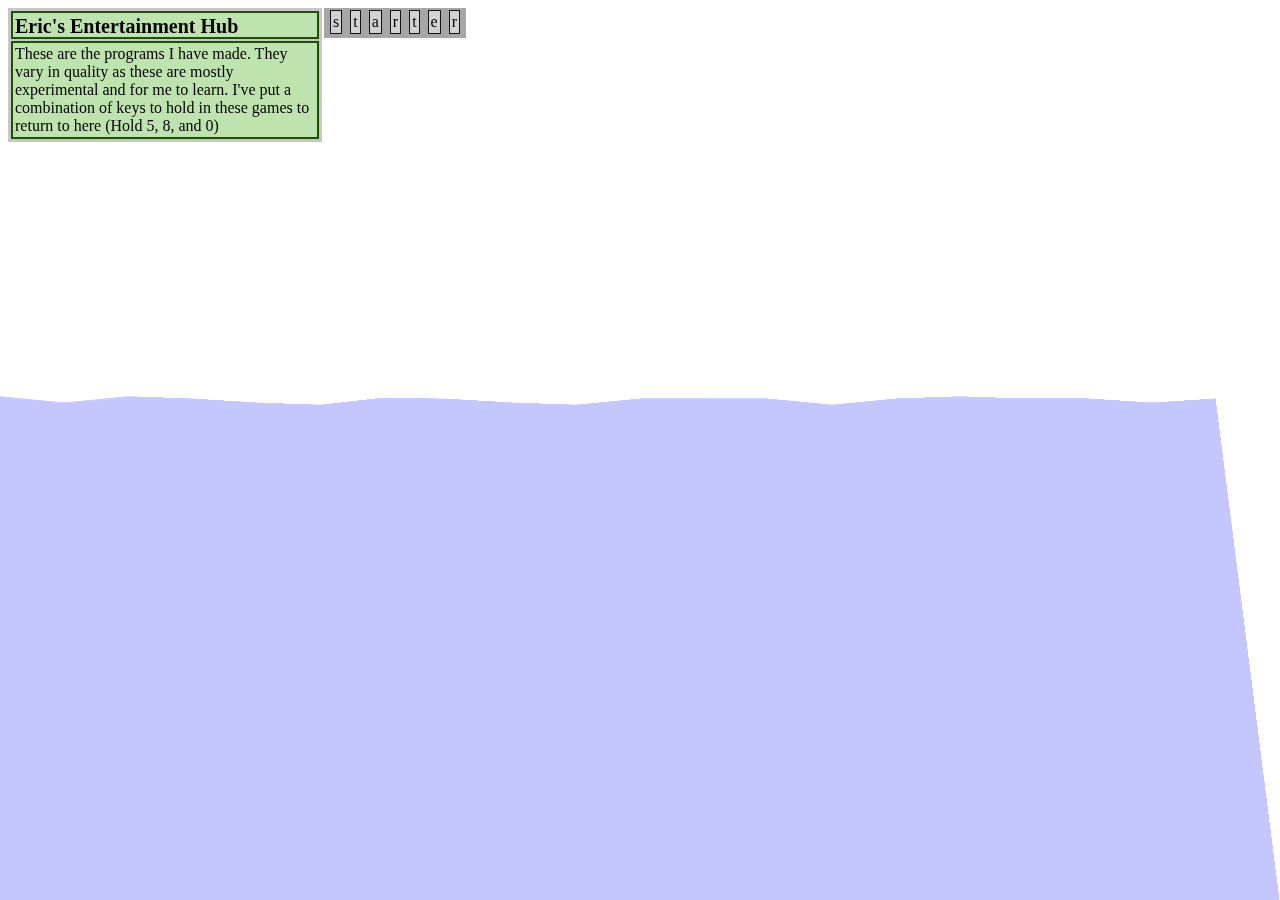
==== gameHub.html @ 65290556 "Update gameHub.html" ====
<html>
    <head>
        <style>
            body {
                overflow: hidden;
            }
            canvas {
                position: absolute;
                left: 0;
                top: 0;
                z-index: -1;
            }    
            #containDesc {
                display: inline-block;
                padding: 3px;
                background-color: rgba(143, 143, 143, 0.5);
                float: left;
            }
            #title {
                width: 300px;
                height: 20px;
                font-size: 20px;
                font-weight: bold;
                padding: 2px;
                border: 2px solid rgb(26, 84, 0);
                background-color: rgba(183, 255, 150, 0.5);
                user-select: none;
            }
            #text {
                width: 300px;
                padding: 2px;
                margin-top: 2px;
                border: 2px solid rgb(26, 84, 0);
                background-color: rgba(183, 255, 150, 0.5);
                display: inline-block;
                user-select: none;
            }
            #gameBox {
                max-width: 500px;
                padding: 2px;
                background-color: rgba(78, 78, 78, 0.5);
                float: left;
                margin-left: 2px;
                user-select: none;
            }
            .gameLink {
                display: inline-block;
                background-color: rgba(255, 255, 255, 0.5);
                border: 1px solid rgb(20,20,20);
                padding: 2px;
                margin-bottom: 2px;
                margin-left: 4px;
                margin-right: 4px;
            }
            .gameLink:hover {
                background-color: rgb(255, 255, 255);
                font-weight: bold;
            }
            .gameLink:active {
                background-color: rgb(66, 66, 66);
            }
        </style>
        <script src="p5/p5.min.js"></script>
        <script src="animBackground.js"></script>
        <script>
            //Note for adding new game, add to the nav and make a new function s[number]()
            var htp = "https://thezooo.github.io/";
            var name = ["starterGame", "platformerGame", "snakeGame", "towerDefGame", "racingGame", "perceptron", "Laser Eyes"]
            var nav = ["starterGame", "platformerGame", "snakeGame", "towerDefGame", "racingGame", "perceptron", "theZooo_poseNet"];
            var selector = -1;
            function start() {
                for (var i = 0; i < nav.length; i++) {
                    var el = document.createElement("div");
                    var txt = document.createTextNode(name[i]);
                    var attA = document.createAttribute("class");
                    var attB = document.createAttribute("onmouseover");
                    var attC = document.createAttribute("onmouseout");
                    attA.value = "gameLink";
                    attB.value = "s" + i + "()";
                    attC.value = "out";
                    var box = document.getElementById('gameBox');
                    el.setAttributeNode(attA);
                    el.setAttributeNode(attB);
                    el.appendChild(txt);
                    box.appendChild(el);
                    document.getElementsByClassName('gameLink')[i].addEventListener("click", function() {4
                        if (selector >= 0 && selector < nav.length) {
                            var link = htp + nav[selector] + "/";
                            location.href = link;
                        }
                    });
                }
            }
            function out() {selector = -1};
            function s0() {selector = 0};
            function s1() {selector = 1};
            function s2() {selector = 2};
            function s3() {selector = 3};
            function s4() {selector = 4};
            function s5() {selector = 5};
            function s6() {selector = 6};

            //EXIT PACKAGE CODE (ADD onkeydown="exitFuncD(event)" onkeyup="exitFuncU(event)" in Body of html)
            /*
            var key;
            var exitA = false;
            var exitB = false;
            var exitC = false;
            function exitFuncD(event) {
                key = event.keyCode;
                if (key === 53) {
                    exitA = true;
                }
                if (key === 56) {
                    exitB = true;
                }
                if (key === 48) {
                    exitC = true;
                }
                if (exitA && exitB && exitC) {
                    location.href = "https://thezooo.github.io";
                }
            }
            function exitFuncU(event) {
                key = event.keyCode;
                if (key === 53) {
                    exitA = false;
                }
                if (key === 56) {
                    exitB = false;
                }
                if (key === 48) {
                    exitC = false;
                }
            }
            */
        </script>
    </head>
    <body onload="start()">
        <div id="containDesc">
            <div id="title">Eric's Entertainment Hub</div>
            <div id="text">These are the programs I have made. They vary in quality as these are mostly experimental and for me to learn. I've put a combination of keys to hold in these games to return to here (Hold 5, 8, and 0)</div>
        </div>
        <div id="gameBox">
            
        </div>
    </body>
</html>
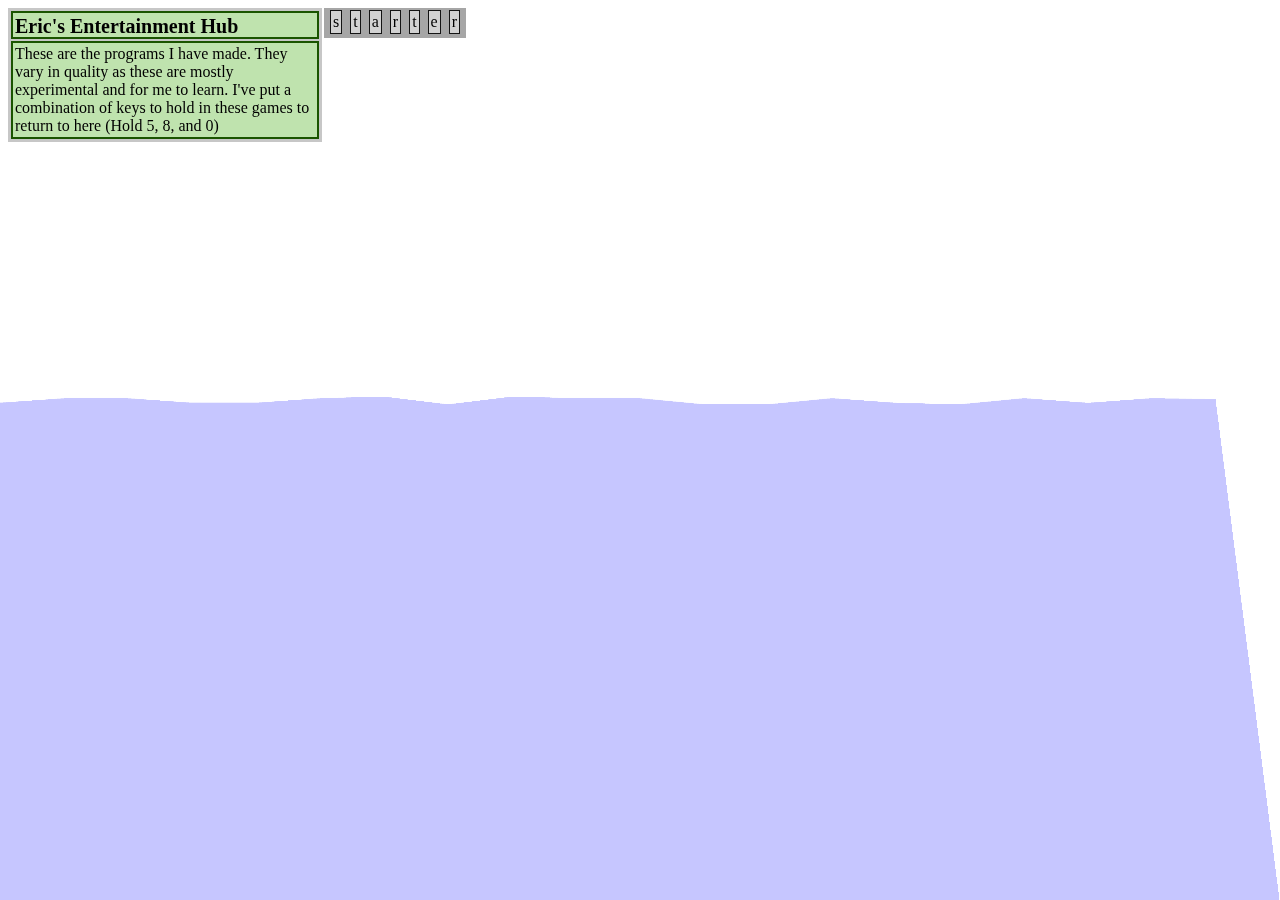
==== commit 04f75269: "Update gameHub.html" ====
--- a/gameHub.html
+++ b/gameHub.html
@@ -65,7 +65,7 @@
         <script>
             //Note for adding new game, add to the nav and make a new function s[number]()
             var htp = "https://thezooo.github.io/";
-            var name = ["starterGame", "platformerGame", "snakeGame", "towerDefGame", "racingGame", "perceptron", "Laser Eyes"]
+            var name = ["starterGame", "platformerGame", "snakeGame", "towerDefGame", "racingGame", "perceptron", "Laser Eyes"];
             var nav = ["starterGame", "platformerGame", "snakeGame", "towerDefGame", "racingGame", "perceptron", "theZooo_poseNet"];
             var selector = -1;
             function start() {
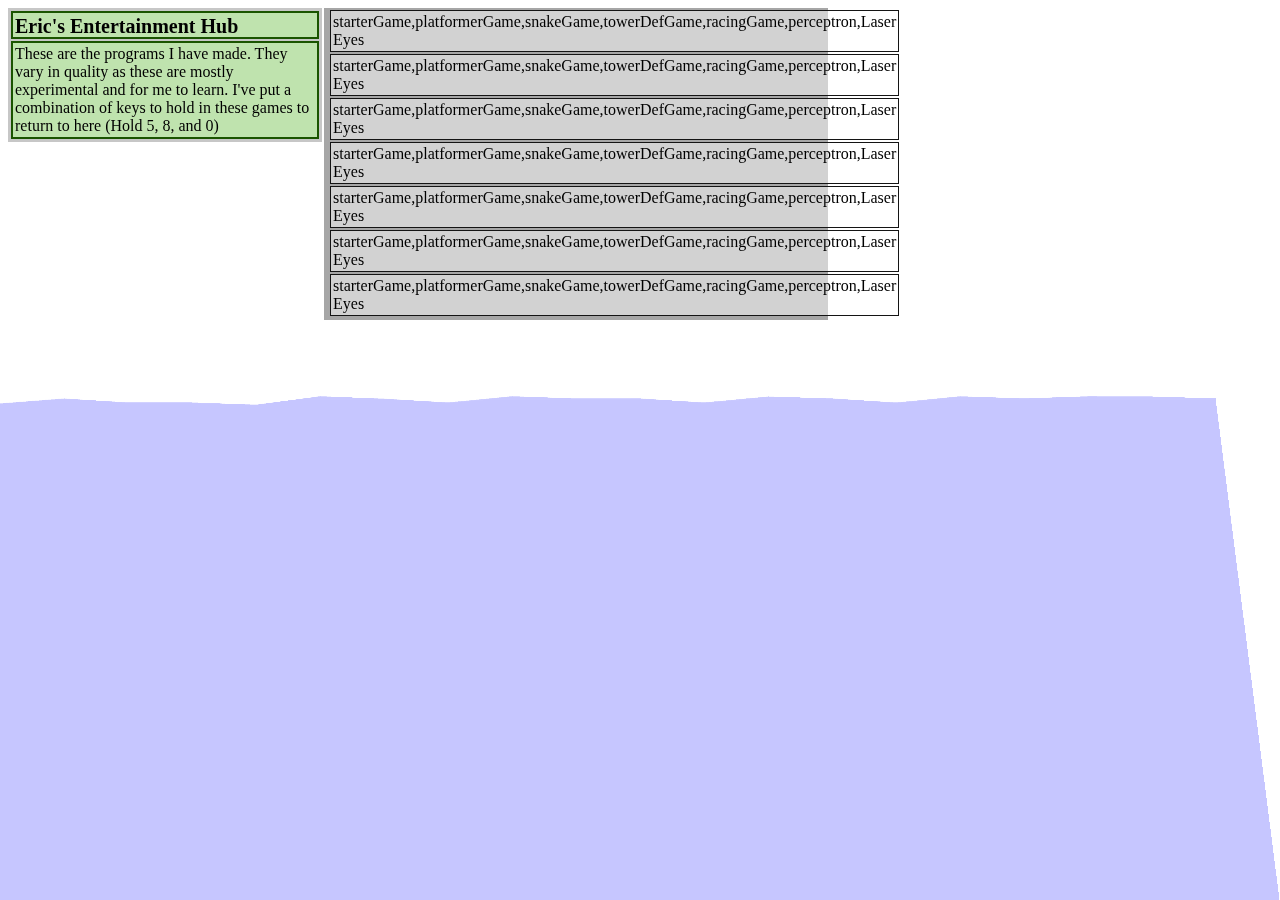
==== commit b50fab55: "Update gameHub.html" ====
--- a/gameHub.html
+++ b/gameHub.html
@@ -71,7 +71,7 @@
             function start() {
                 for (var i = 0; i < nav.length; i++) {
                     var el = document.createElement("div");
-                    var txt = document.createTextNode(name[i]);
+                    var txt = document.createTextNode(name);
                     var attA = document.createAttribute("class");
                     var attB = document.createAttribute("onmouseover");
                     var attC = document.createAttribute("onmouseout");
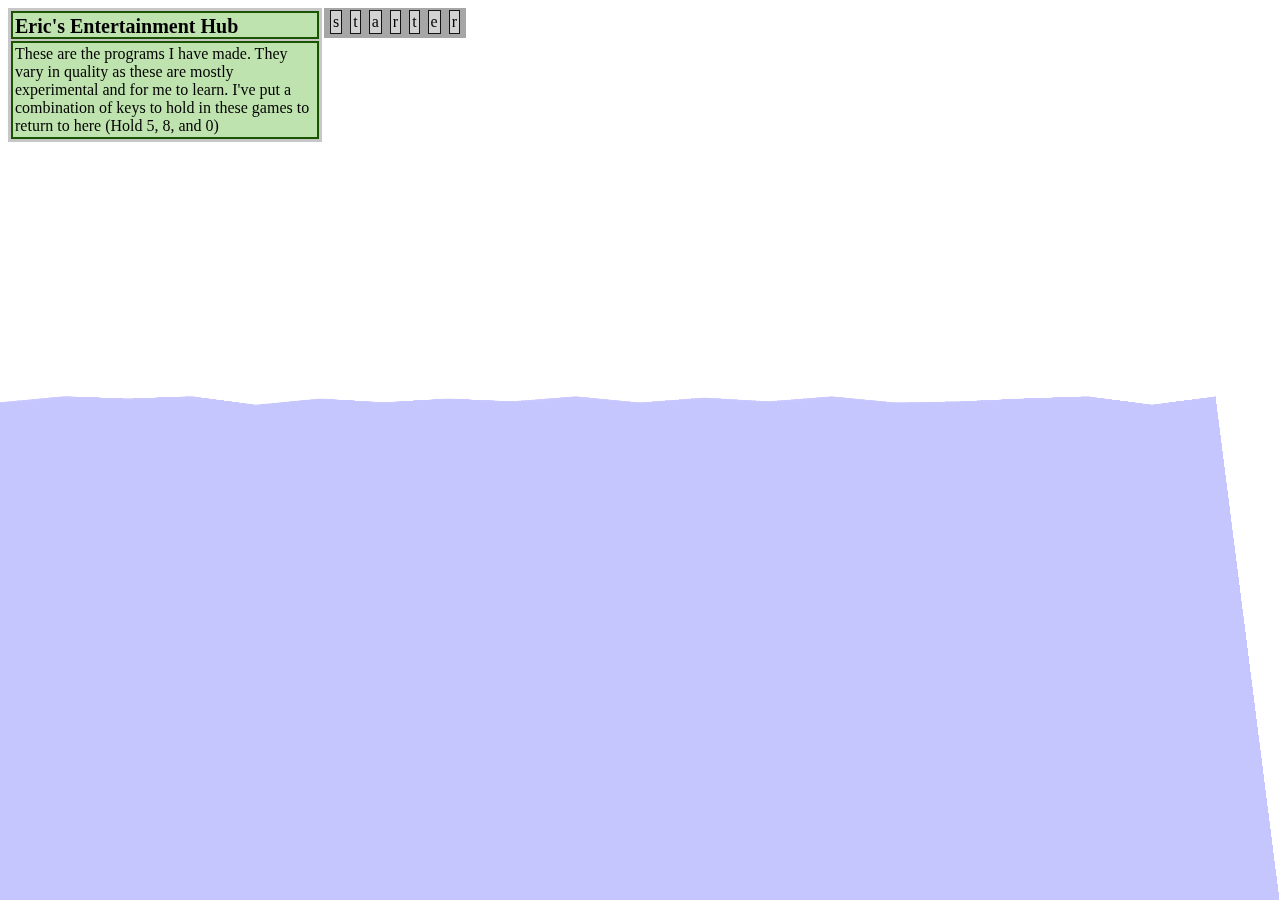
==== commit b8106a86: "Update gameHub.html" ====
--- a/gameHub.html
+++ b/gameHub.html
@@ -71,7 +71,7 @@
             function start() {
                 for (var i = 0; i < nav.length; i++) {
                     var el = document.createElement("div");
-                    var txt = document.createTextNode(name);
+                    var txt = document.createTextNode(name[i]);
                     var attA = document.createAttribute("class");
                     var attB = document.createAttribute("onmouseover");
                     var attC = document.createAttribute("onmouseout");
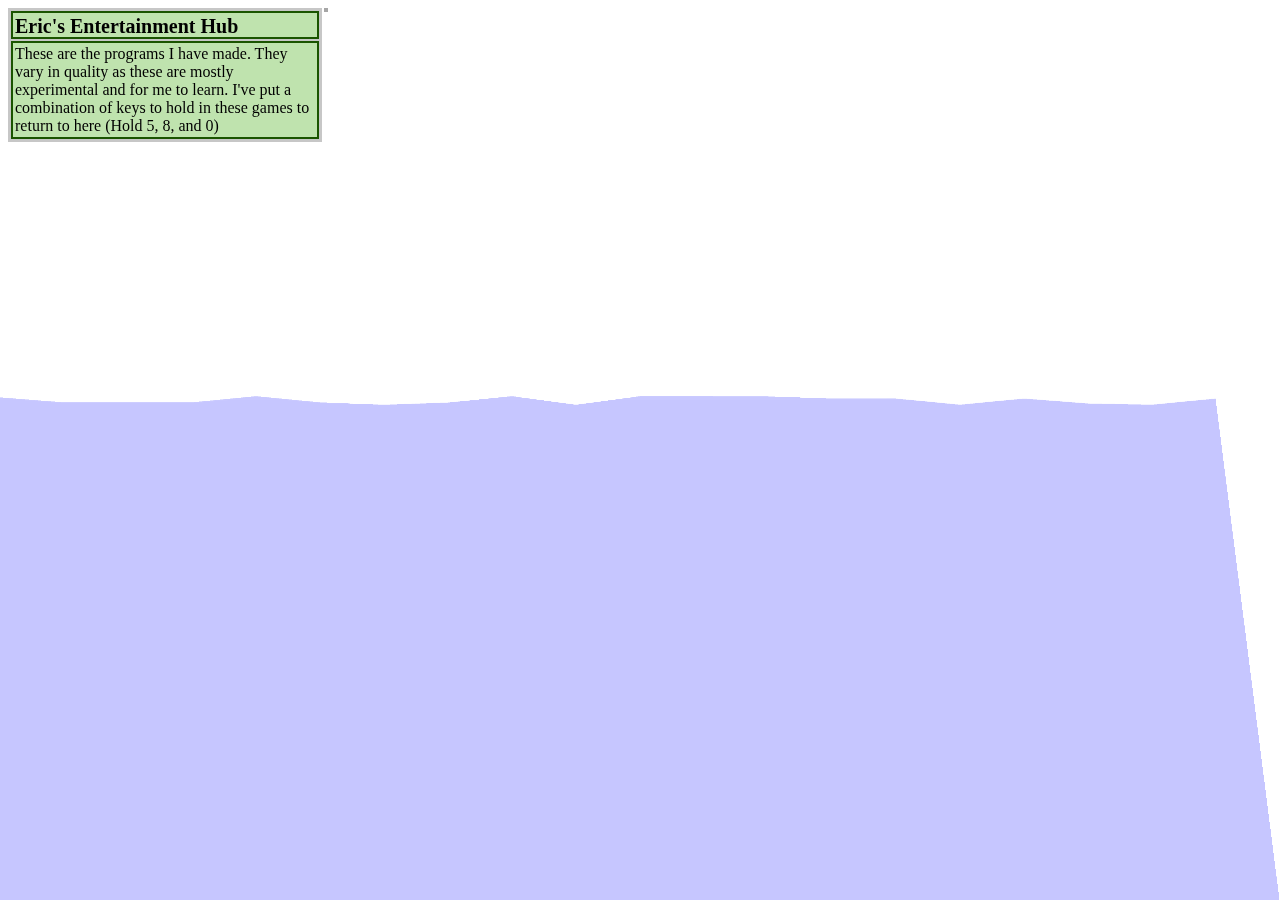
==== commit b8c31db5: "Update gameHub.html" ====
--- a/gameHub.html
+++ b/gameHub.html
@@ -65,13 +65,20 @@
         <script>
             //Note for adding new game, add to the nav and make a new function s[number]()
             var htp = "https://thezooo.github.io/";
-            var name = ["starterGame", "platformerGame", "snakeGame", "towerDefGame", "racingGame", "perceptron", "Laser Eyes"];
-            var nav = ["starterGame", "platformerGame", "snakeGame", "towerDefGame", "racingGame", "perceptron", "theZooo_poseNet"];
+            var nav = {
+                {name:"starterGame", direct:"starterGame"},
+                {name:"platformerGame", direct:"platformerGame"},
+                {name:"snakeGame", direct:"snakeGame"},
+                {name:"towerDefGame", direct:"towerDefGame"},
+                {name:"racingGame", direct:"racingGame"},
+                {name:"perceptron", direct:"perceptron"},
+                {name:"laserEyes", direct:"theZooo_poseNet"}
+            };
             var selector = -1;
             function start() {
                 for (var i = 0; i < nav.length; i++) {
                     var el = document.createElement("div");
-                    var txt = document.createTextNode(name[i]);
+                    var txt = document.createTextNode(nav[i].name);
                     var attA = document.createAttribute("class");
                     var attB = document.createAttribute("onmouseover");
                     var attC = document.createAttribute("onmouseout");
@@ -85,7 +92,7 @@
                     box.appendChild(el);
                     document.getElementsByClassName('gameLink')[i].addEventListener("click", function() {4
                         if (selector >= 0 && selector < nav.length) {
-                            var link = htp + nav[selector] + "/";
+                            var link = htp + nav[selector].direct + "/";
                             location.href = link;
                         }
                     });
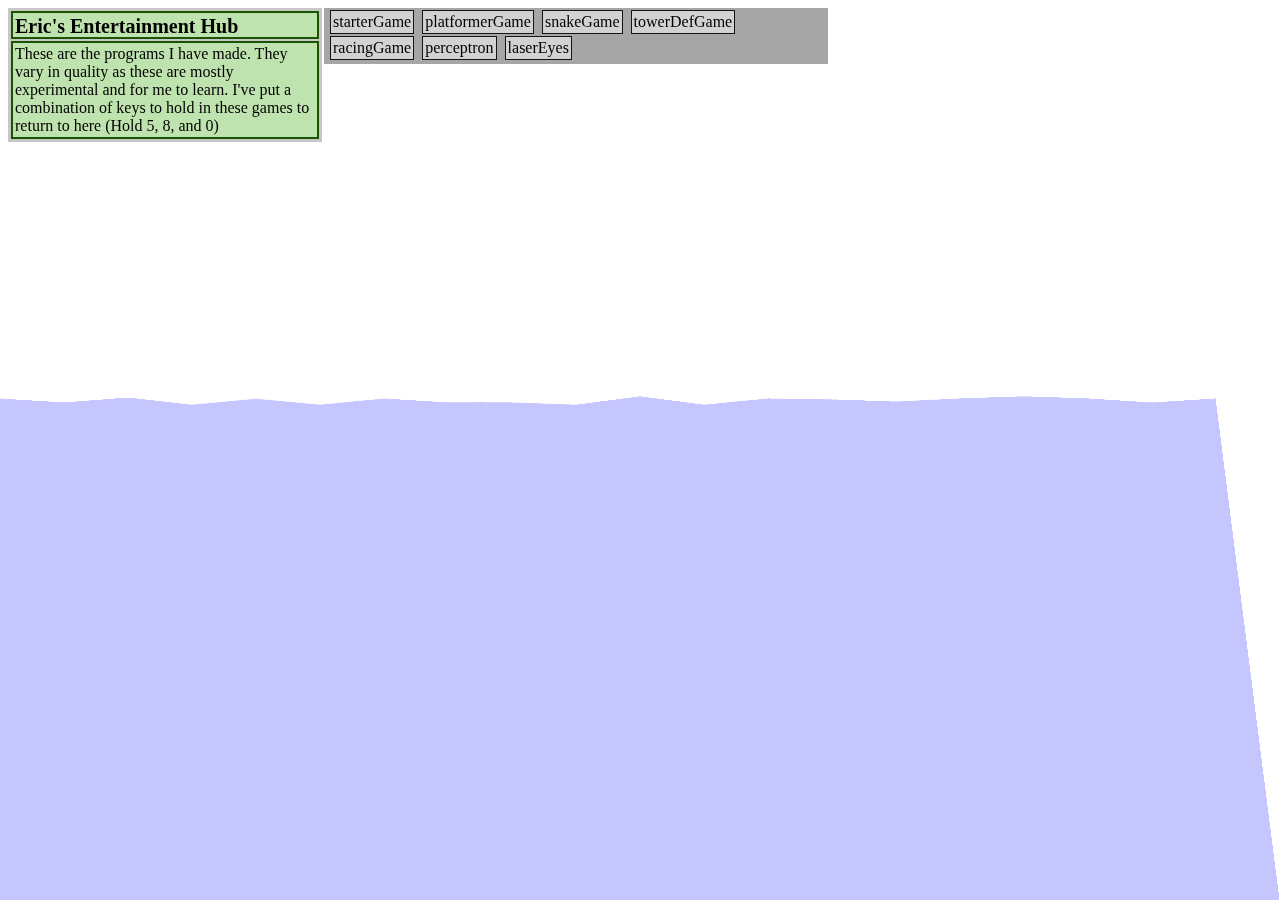
==== commit d619e04a: "Update gameHub.html" ====
--- a/gameHub.html
+++ b/gameHub.html
@@ -65,7 +65,7 @@
         <script>
             //Note for adding new game, add to the nav and make a new function s[number]()
             var htp = "https://thezooo.github.io/";
-            var nav = {
+            var nav = [
                 {name:"starterGame", direct:"starterGame"},
                 {name:"platformerGame", direct:"platformerGame"},
                 {name:"snakeGame", direct:"snakeGame"},
@@ -73,7 +73,7 @@
                 {name:"racingGame", direct:"racingGame"},
                 {name:"perceptron", direct:"perceptron"},
                 {name:"laserEyes", direct:"theZooo_poseNet"}
-            };
+            ];
             var selector = -1;
             function start() {
                 for (var i = 0; i < nav.length; i++) {
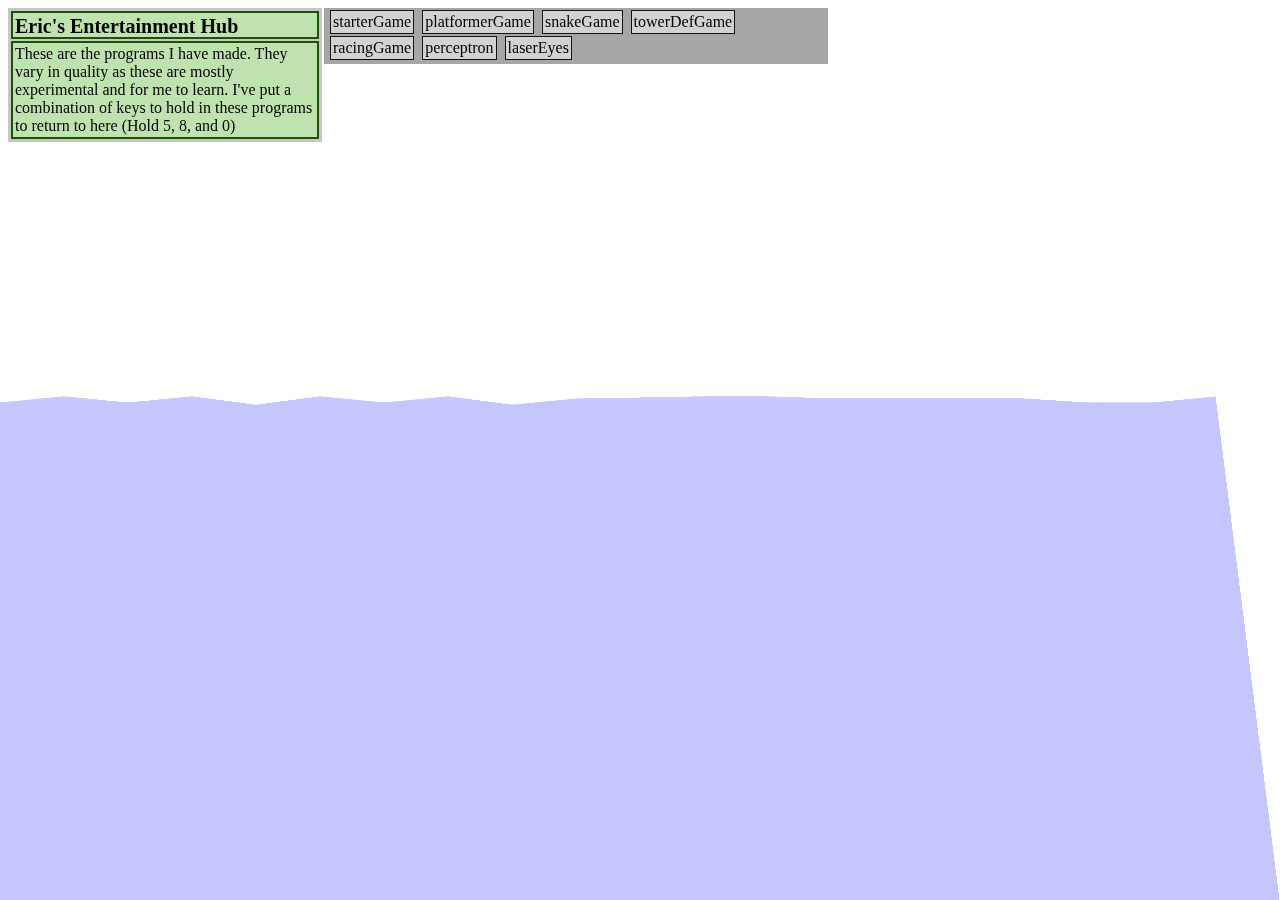
==== commit d8182c8f: "Update gameHub.html" ====
--- a/gameHub.html
+++ b/gameHub.html
@@ -146,7 +146,7 @@
     <body onload="start()">
         <div id="containDesc">
             <div id="title">Eric's Entertainment Hub</div>
-            <div id="text">These are the programs I have made. They vary in quality as these are mostly experimental and for me to learn. I've put a combination of keys to hold in these games to return to here (Hold 5, 8, and 0)</div>
+            <div id="text">These are the programs I have made. They vary in quality as these are mostly experimental and for me to learn. I've put a combination of keys to hold in these programs to return to here (Hold 5, 8, and 0)</div>
         </div>
         <div id="gameBox">
             
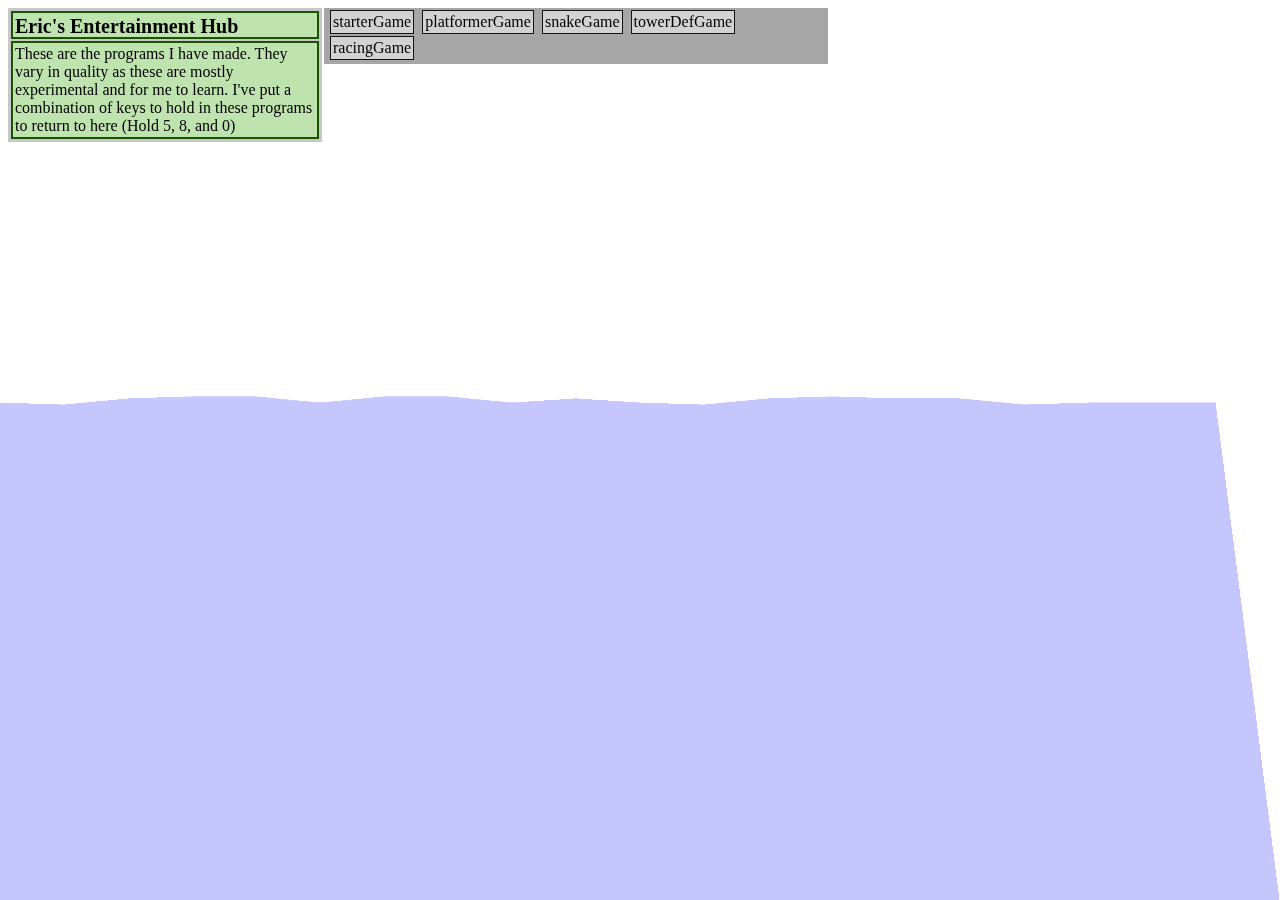
==== commit d6fb6a7a: "Update gameHub.html" ====
--- a/gameHub.html
+++ b/gameHub.html
@@ -70,9 +70,9 @@
                 {name:"platformerGame", direct:"platformerGame"},
                 {name:"snakeGame", direct:"snakeGame"},
                 {name:"towerDefGame", direct:"towerDefGame"},
-                {name:"racingGame", direct:"racingGame"},
-                {name:"perceptron", direct:"perceptron"},
-                {name:"laserEyes", direct:"theZooo_poseNet"}
+                {name:"racingGame", direct:"racingGame"}
+                //{name:"perceptron", direct:"perceptron"},
+                //{name:"laserEyes", direct:"theZooo_poseNet"}
             ];
             var selector = -1;
             function start() {
@@ -104,8 +104,8 @@
             function s2() {selector = 2};
             function s3() {selector = 3};
             function s4() {selector = 4};
-            function s5() {selector = 5};
-            function s6() {selector = 6};
+            //function s5() {selector = 5};
+            //function s6() {selector = 6};
 
             //EXIT PACKAGE CODE (ADD onkeydown="exitFuncD(event)" onkeyup="exitFuncU(event)" in Body of html)
             /*
